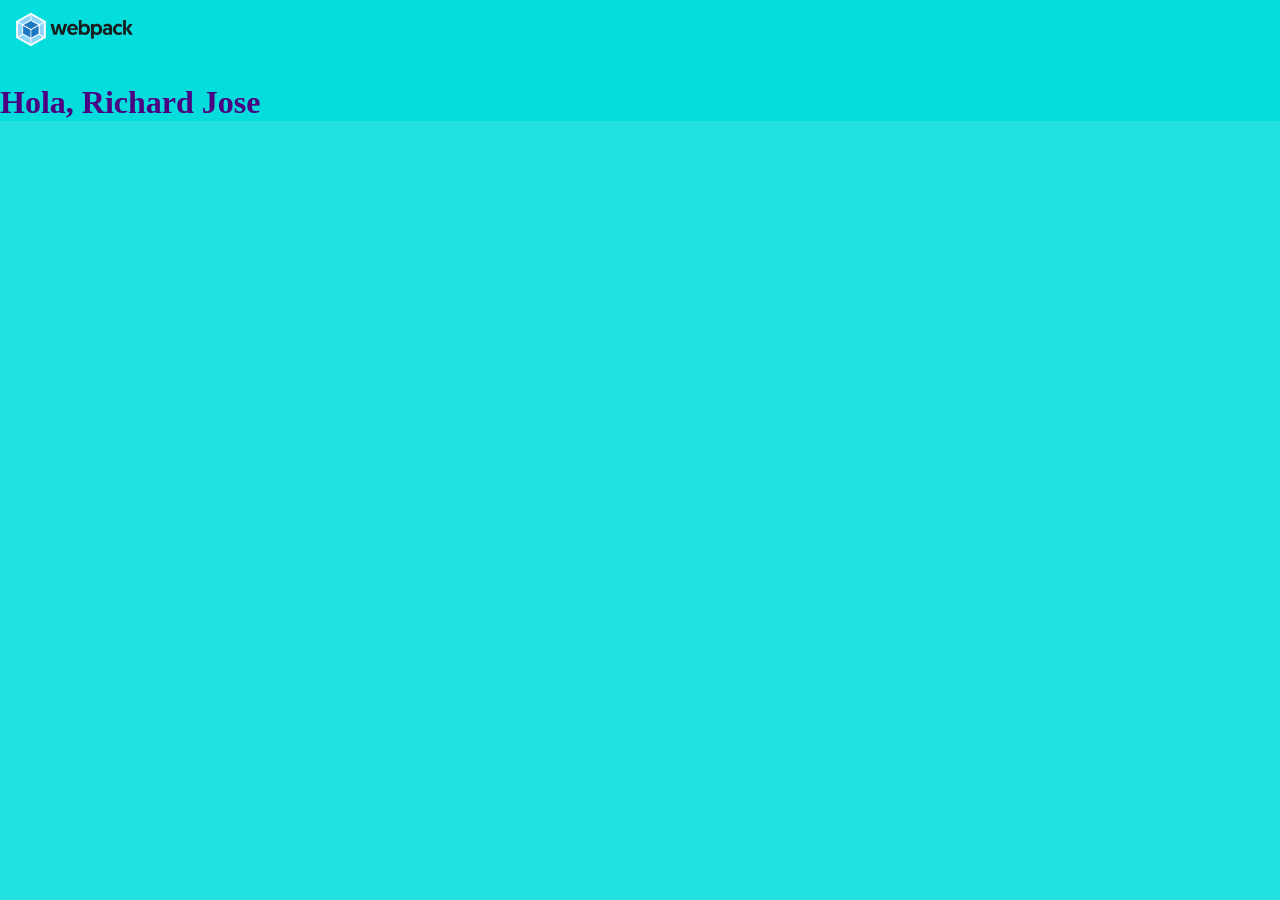
==== docs/index.html @ b586498e "Add docs to github" ====
<!doctype html><html lang="en"><head><meta charset="UTF-8"><meta http-equiv="X-UA-Compatible" content="IE=edge"><meta name="viewport" content="width=device-width,initial-scale=1"><title>Webpack</title><link rel="shortcut icon" href="favico.png" type="image/x-png"><script defer="defer" src="main.e8a3e16c4cf5fc4e5d32.js"></script><link href="main.9f29cc3f0da48b805ca9.css" rel="stylesheet"></head><body><img src="./assets/img/webpack-logo.png" alt=""></body></html>
---- docs/main.9f29cc3f0da48b805ca9.css ----
body,html{background-color:#0ddd;margin:0}img{width:150px}
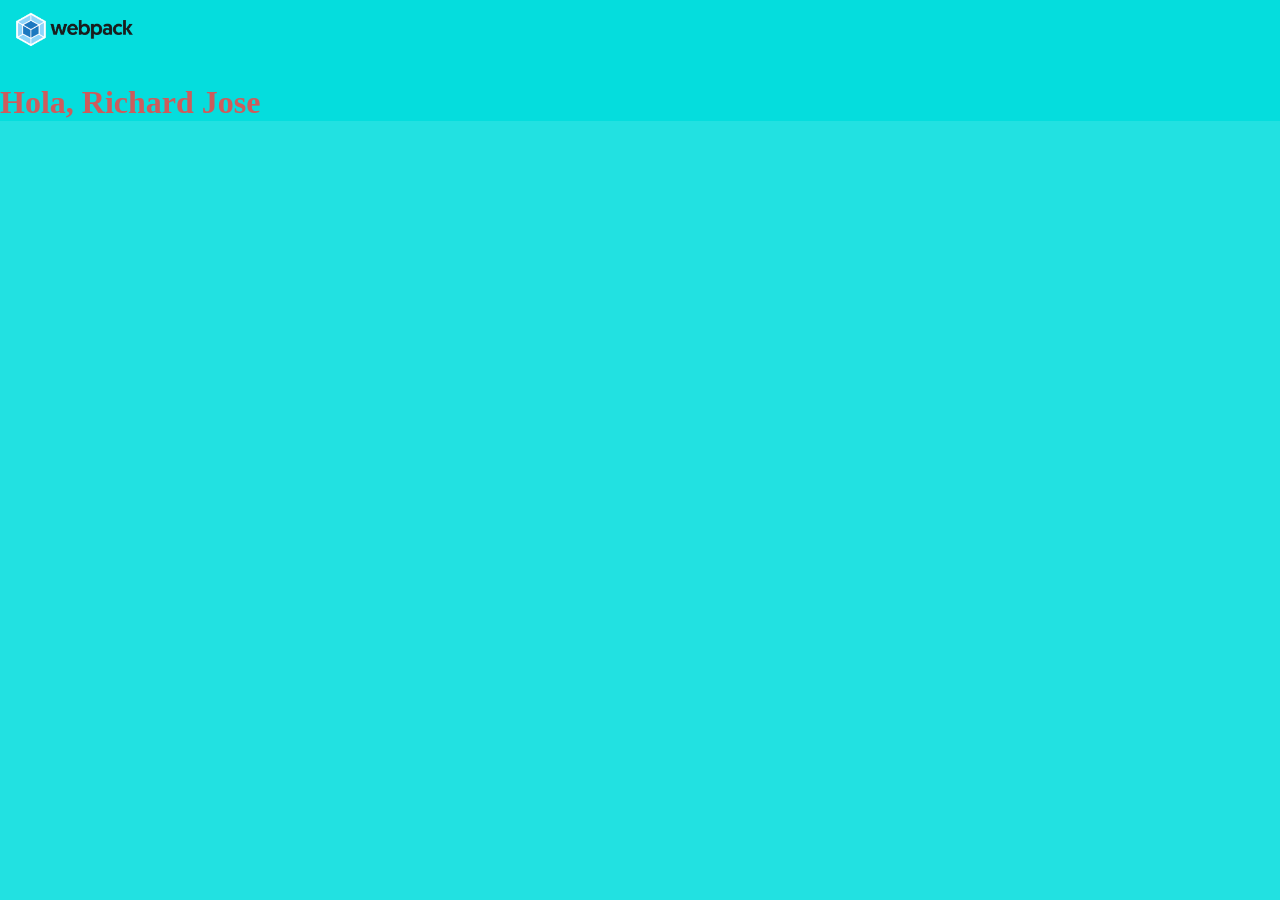
==== commit 07113cbc: "Fix css background" ====
--- a/docs/index.html
+++ b/docs/index.html
@@ -1 +1 @@
-<!doctype html><html lang="en"><head><meta charset="UTF-8"><meta http-equiv="X-UA-Compatible" content="IE=edge"><meta name="viewport" content="width=device-width,initial-scale=1"><title>Webpack</title><link rel="shortcut icon" href="favico.png" type="image/x-png"><script defer="defer" src="main.e8a3e16c4cf5fc4e5d32.js"></script><link href="main.9f29cc3f0da48b805ca9.css" rel="stylesheet"></head><body><img src="./assets/img/webpack-logo.png" alt=""></body></html>+<!doctype html><html lang="en"><head><meta charset="UTF-8"><meta http-equiv="X-UA-Compatible" content="IE=edge"><meta name="viewport" content="width=device-width,initial-scale=1"><title>Webpack</title><link rel="shortcut icon" href="favico.png" type="image/x-png"><script defer="defer" src="main.f69f37c1f1703cd427fb.js"></script><link href="main.630892cdfb7197757762.css" rel="stylesheet"></head><body><img src="./assets/img/webpack-logo.png" alt=""></body></html>
--- a/docs/main.630892cdfb7197757762.css
+++ b/docs/main.630892cdfb7197757762.css
@@ -0,0 +1 @@
+body,html{background-color:#0ddd;margin:0}img{width:150px}
